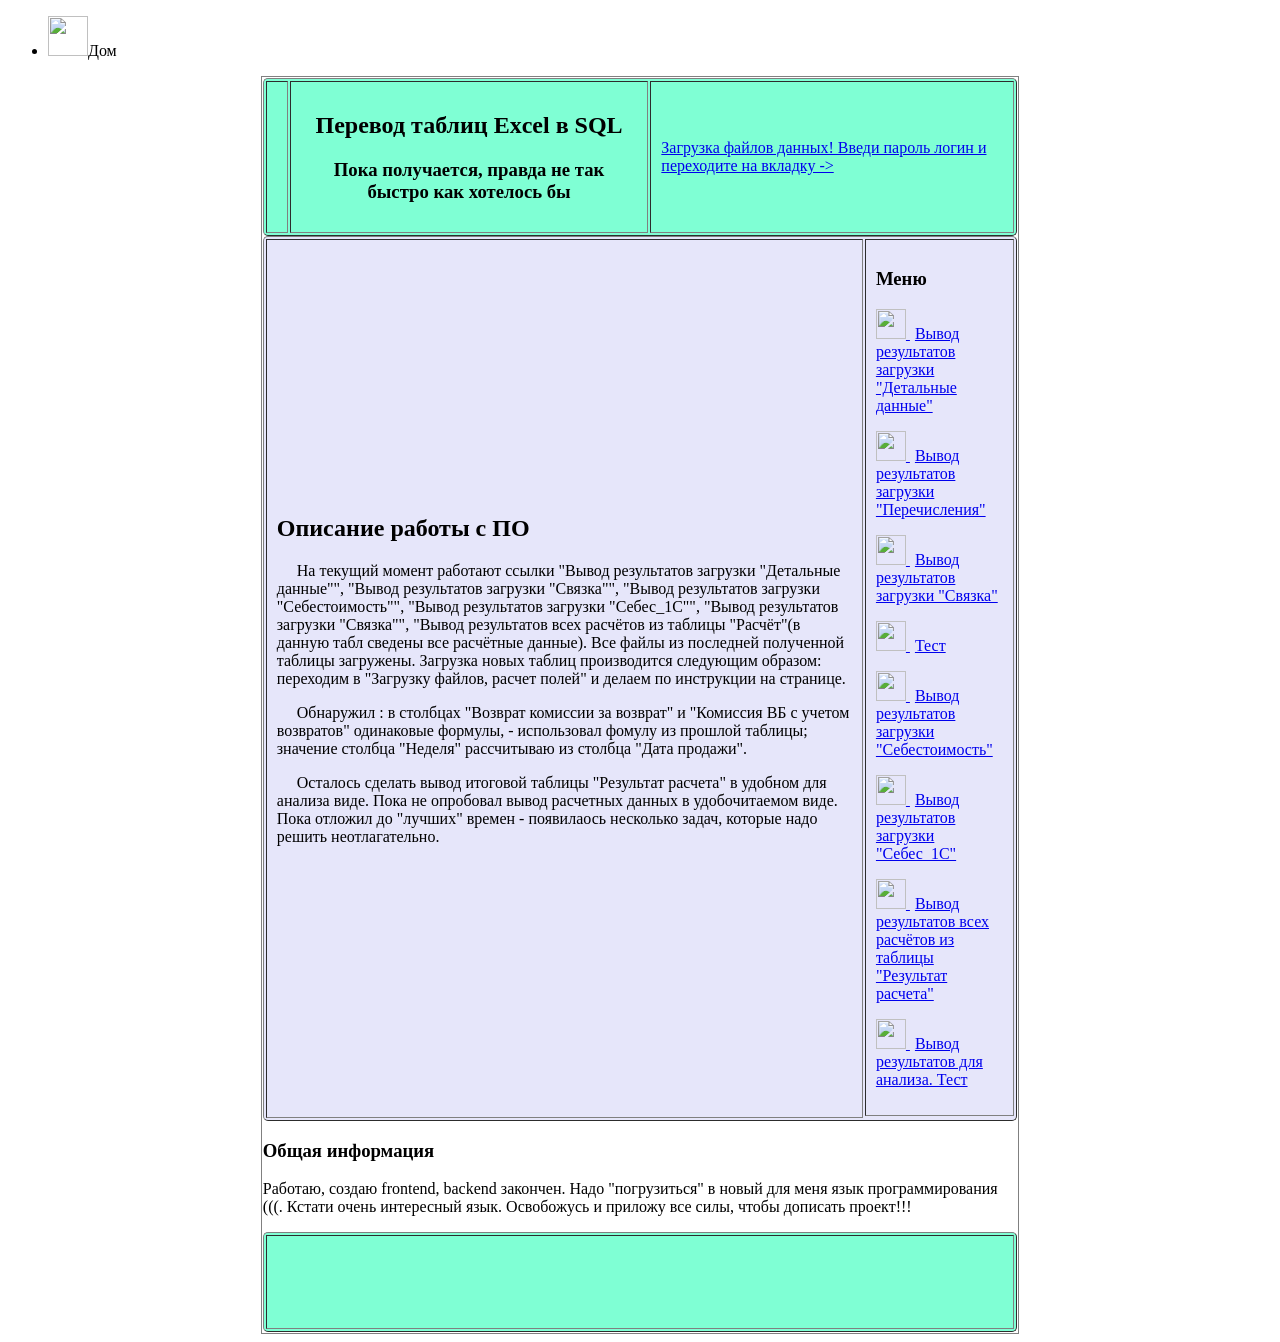
==== index.html @ 5415a373 "Add files via upload" ====
<!DOCTYPE html>
<html lang="ru">

<head>
    <meta charset="utf-8">
    <title>Денис</title>
    <meta http-equiv="X-UA-Compatible" content="IE=edge,chrome=1">
    <link rel="stylesheet" href="css/calculationcss.css" type="text/css"/>
    <!--<script src="js/jquery.js"></script>-->
    <link rel="icon" href="favicon.ico" type="image/x-icon">

</head>

<body>
<div class="">
	<ul class="">
    	<li class="" onclick="location.href = 'https://ws1999.ru'">
        <img src="/image/ya.jpg" style="width: 40px; height: 40px" alt="" /><a>Дом</a></li>
    </ul>
</div>
    <!--Создаём таблицу контейнер, которой задаём следующее
оформление: <a class=""
border="1" - рамка вокруг контейнера. Увеличив число, можно увеличить толщину рамки.
align="center" - размещаем контейнер по центру экрана.
rules="rows" - убираем двойную рамку.
style="width:60%;" - добавляем стилевое свойства, делающее
контейнер и весь сайт "резиновым".
Сделать полноценный адаптивный дизайн, этим способом невозможно.-->
    <table border="1" align="center" rules="rows" style="width:60%;">
        <!--Создаём строку-->
        <tr>
            <!--Создаём ячейку строки-->
            <td>
                <!--ШАПКА САЙТА-->
                <!--Оформление:border="1" - двойная рамка толщиной в 1px
background="images/168.png" - картинка в шапке сайта, если требуется.
Адрес картинки вы должны вставить свой.
bgcolor="#7FFFD4" - фоновый цвет в шапке, если нет картинки.
cellpadding="10" - отступ содержимого от рамки не менее 10px.
style="width:100%; border-radius:5px;" - добавляем "резиновость"
и закругляем уголки рамки-->

                <table border="1" background="" bgcolor="#7FFFD4" cellpadding="10"
                    style="width:100%; border-radius:5px;">
                    <td>

                        <!--Создаём строку таблицы-->

                        <!--Создаём столбец таблицы-->
                    <th>
                        <!--Содержание ячейки столбца-->
                        <h2>Перевод таблиц Excel в SQL</h2>
                        <h3>Пока получается, правда не так быстро как хотелось бы</h3>
                        <!--Закрываем таблицу-->
                    </th>

            </td>
            <td>
                <a href="upload/load.html">Загрузка файлов данных! Введи пароль логин и переходите на вкладку -> </a>
            </td>
    </table>

    <!--ОСНОВНОЙ КОНТЕНТ-->

    <table border="1" bgcolor="#e6e6fa" cellpadding="10" style="width:100%; border-radius:5px;">
        <!--Создаём строку-->
        <tr>
            <!--Создаём ячейку Оформление:
rowspan="2" - объединяем две ячейки в одну.
Число объединяемых ячеек по числу ячеек в сайдбаре.
style="width:80%" - основной контент занимает 80% всей площади,
оставшиеся 20% для сайдбара-->
            <td rowspan="2" style="width:80%">
                <h2>Описание работы с ПО</h2>
                <!--Начинаем абзац с красной строки-->
                <p style="text-indent:20px">
                    На текущий момент работают ссылки "Вывод результатов загрузки "Детальные данные"", "Вывод результатов загрузки "Связка"", "Вывод результатов загрузки "Себестоимость"",
                    "Вывод результатов загрузки "Себес_1C"", "Вывод результатов загрузки "Связка"", "Вывод результатов всех расчётов из таблицы "Расчёт"(в данную табл сведены все расчётные 
                    данные). Все файлы из последней полученной таблицы загружены. Загрузка новых таблиц производится следующим образом: переходим в "Загрузку файлов, расчет полей"
                    и делаем по инструкции на странице.      
                </p>
                <p style="text-indent:20px"><span class="specialblock">Обнаружил : в столбцах "Возврат комиссии за возврат"
                    и "Комиссия ВБ с учетом возвратов" одинаковые формулы, - использовал фомулу из прошлой таблицы; значение столбца "Неделя" рассчитываю из столбца "Дата продажи".</span>
                </p>
                <p style="text-indent:20px">
                </p>
                <p style="text-indent:20px">
                    Осталось сделать вывод итоговой таблицы "Результат расчета" в удобном для анализа виде. Пока не опробовал вывод расчетных данных в удобочитаемом виде. Пока отложил
                    до "лучших" времен - появилаось несколько задач, которые надо решить неотлагательно.
                </p>
                <!--Закрываем ячейку-->
            </td>

            <!--САЙДБАР-->

            <!--Создаём ячейку сайдбара-->
            <td bgcolor="#e6e6fa">
                <h3>Меню</h3>
                <!--Абзац для ссылки на страницу сайта-->
                <p>
                    <!--Ссылка на страницу сайта-->
                    <!--<a href="calculation.php">
                        Картинка маркера перед названием страницы
                        <img src="/image/ya.jpg" width="50" height="50">-->
                        <!--Название страницы style="margin-left:5px;" - отступ названия от маркера-->
                        <!--<span style="margin-left:5px;">Результат расчета</span>
                    </a>-->
                    <!--Закрываем абзац-->
                </p>
                <p>
                    <!--Ссылка на страницу сайта
                                <a href="test.php">
                                    Картинка маркера перед названием страницы
                                    <img src="http://trueimages.ru/img/00/06/f4fffdb5.png">
                                    Название страницы style="margin-left:5px;" - отступ названия от маркера
                                    <span style="margin-left:5px;">Тест</span>
                                </a>
                                Закрываем абзац-->
                </p>
                <!--<p>
                    <a href=".html">
                        <img src="/image/97Pi.gif" width="30" height="30">
                        <span style="margin-left:5px;">Загрузка файлов, расчет полей</span;></a>
                </p>-->
                <p>
                    <a href="detal_data.php">
                        <img src="/image/97Pi.gif" width="30" height="30">
                        <span style="margin-left:5px;">Вывод результатов загрузки "Детальные данные"</span;></a>
                </p>
                <p>
                    <a href="transfers.php">
                        <img src="/image/97Pi.gif" width="30" height="30">
                        <span style="margin-left:5px;">Вывод результатов загрузки "Перечисления"</span></a>
                </p>
                <p>
                    <a href="bundl.php">
                        <img src="/image/97Pi.gif" width="30" height="30">
                        <span style="margin-left:5px;">Вывод результатов загрузки "Связка"</span></a>
                </p>
                <p>
                    <a href="test.php">
                        <img src="/image/97Pi.gif" width="30" height="30">
                        <span style="margin-left:5px;">Тест</span></a>
                </p>
                <p>
                    <a href="cost_price.php">
                        <img src="/image/97Pi.gif" width="30" height="30">
                        <span style="margin-left:5px;">Вывод результатов загрузки "Себестоимость"</span></a>
                </p>
                <p>
                    <a href="cost_price_1C.php">
                        <img src="/image/97Pi.gif" width="30" height="30">
                        <span style="margin-left:5px;">Вывод результатов загрузки "Себес_1C"</span></a>
                </p>
                <p>
                    <a href="calculation_d_d.php">
                        <img src="/image/97Pi.gif" width="30" height="30">
                        <span style="margin-left:5px;">Вывод результатов всех расчётов из таблицы "Результат расчета"</span></a>
                </p>
                <p>
                    <a href="analysis_new.html">
                        <img src="/image/97Pi.gif" width="30" height="30">
                        <span style="margin-left:5px;">Вывод результатов для анализа. Тест</span></a>
                </p>
                <!--Закрываем строку Меню-->
            </td>
        </tr>
        <!--Создаём строку с дополнительной информацией-->
        <tr>
            <!--Ячейка с дополнительной информацией-->
            <!--<td bgcolor="#e6e6fa" align="center">
                            <h3>Общая информация</h3>
                            <p>Думаю к концу августа закончить )))</p>-->
            <!--Закрываем ячейку с общей 
    </table>

    <!--ПОДВАЛ-->

    <!--Создаём таблицу подвала-->
    <table border="1" bgcolor="#7FFFD4" height="100" cellpadding="10" style="width:100%; border-radius:5px;">
        <!--Создаём строку.-->
        <h3>Общая информация</h3>
        <tr>
            <!--Создаём столбец-->
            <p>Работаю, создаю frontend, backend закончен. Надо "погрузиться" в новый для меня язык программирования (((. Кстати очень 
            интересный язык. Освобожусь и приложу все силы, чтобы дописать проект!!!
            </p>
            <th>
                <!--<h3>Что то нужное ...</h3>-->
                

                    <!--Закрываем таблицу подвала. При желании в подвале можно
сделать несколько строк и столбцов-->
            </th>
        </tr>
    </table>
    <!--Закрываем таблицу контейнера-->
    </td>
    </tr>
    </table>

</body>

</html>
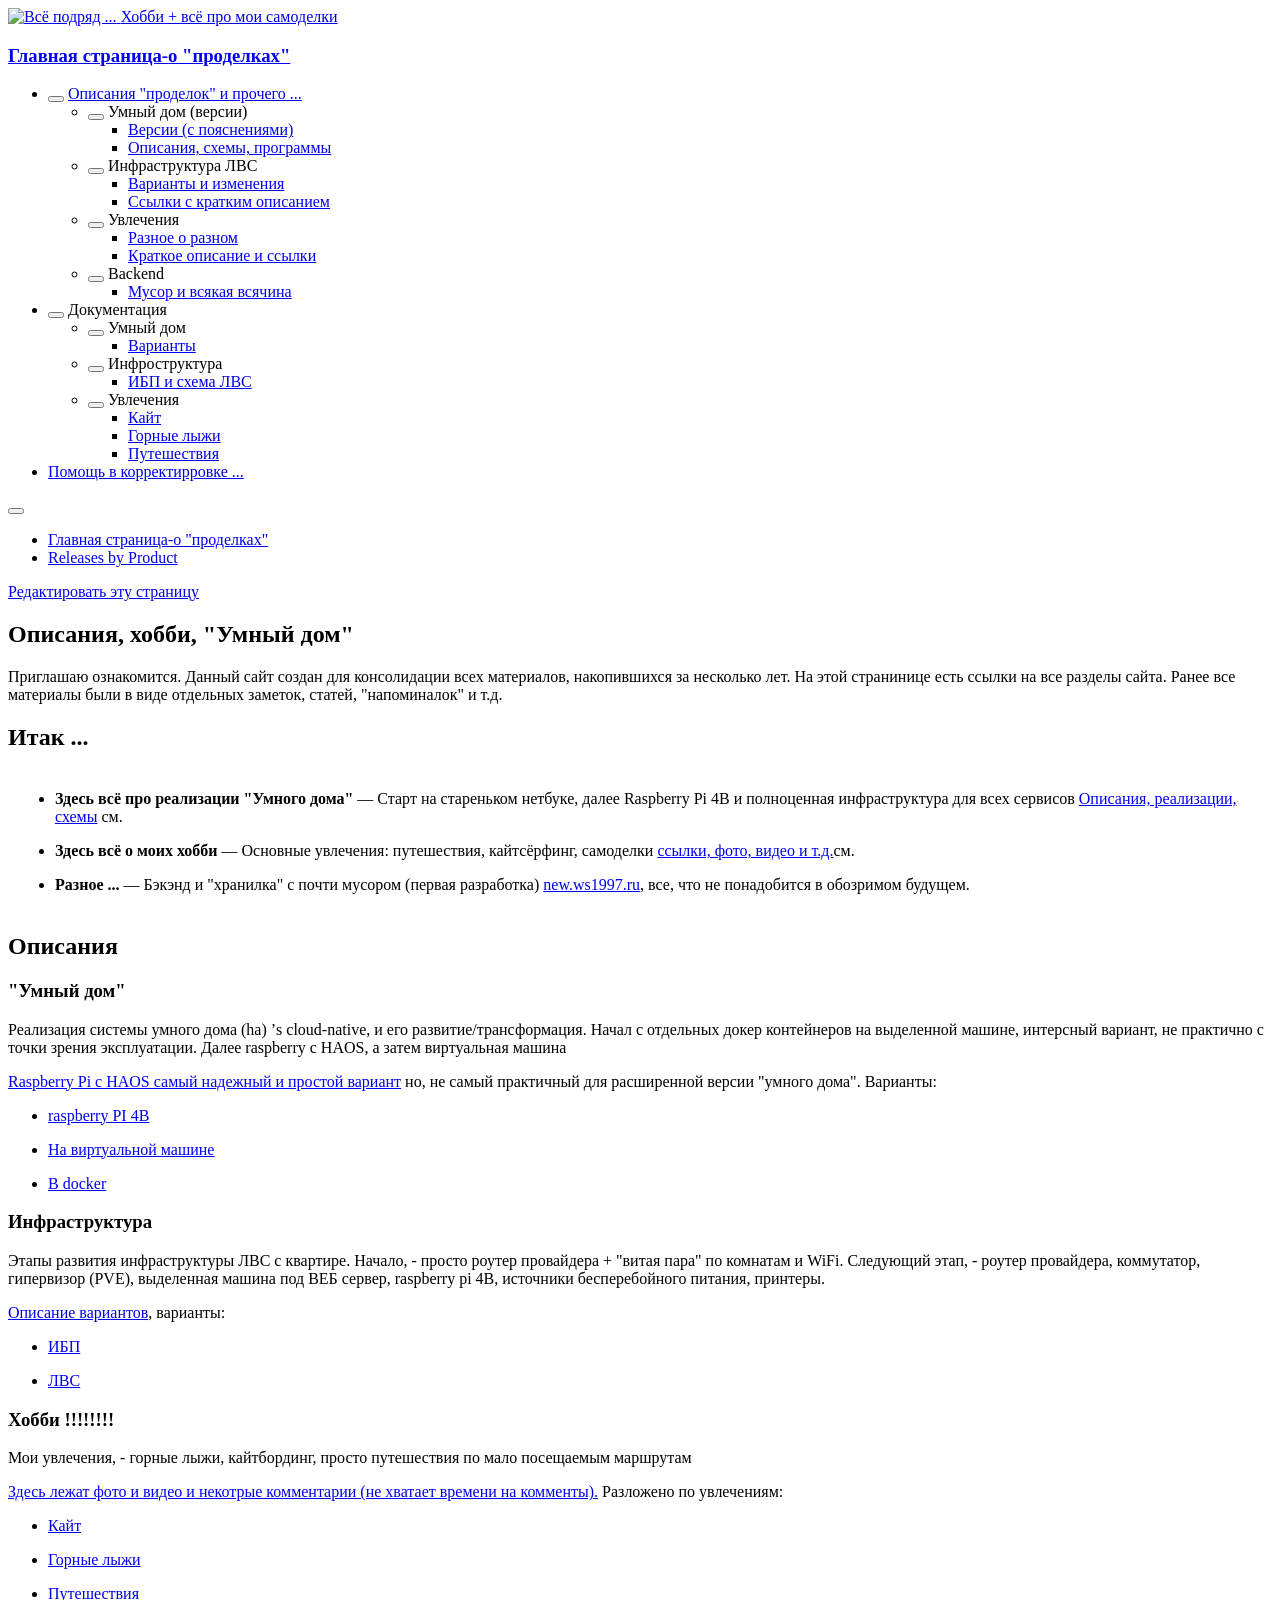
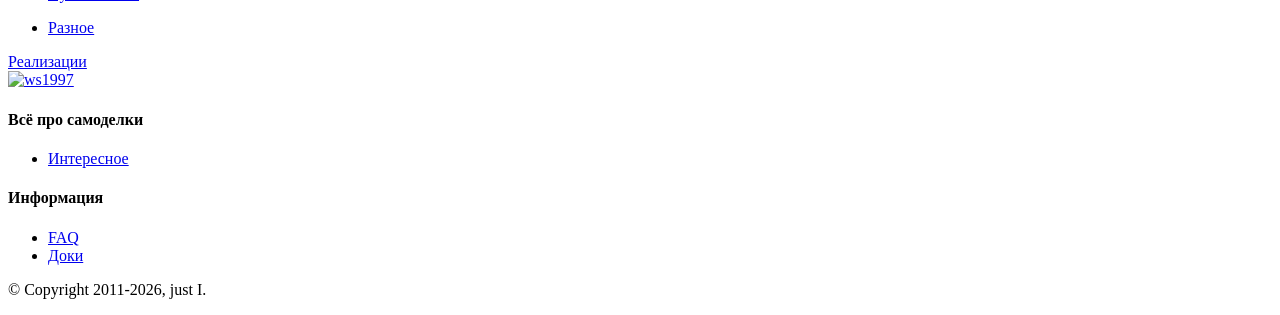
==== commit 9d30956a: "Update index.html" ====
--- a/index.html
+++ b/index.html
@@ -2,203 +2,349 @@
 <html lang="ru">
 
 <head>
-    <meta charset="utf-8">
-    <title>Денис</title>
-    <meta http-equiv="X-UA-Compatible" content="IE=edge,chrome=1">
-    <link rel="stylesheet" href="css/calculationcss.css" type="text/css"/>
-    <!--<script src="js/jquery.js"></script>-->
-    <link rel="icon" href="favicon.ico" type="image/x-icon">
-
+  <meta charset="utf-8">
+  <meta name="viewport" content="width=device-width,initial-scale=1">
+  <title>Всё о хоби :: Документация на одно из увлечений "Умный дом"</title>
+  <link rel="canonical" href="https://ws1997.ru/index.html">
+  <link rel="next" href="ocis_releases.html">
+  <meta name="description" content="Всё о моих хоби, Документация на одно из увлечений 'Умный дом'.">
+  <meta name="generator" content="Antora 3.2.1">
+  <link rel="stylesheet" href="./assets/css/site.css">
+  <link rel="stylesheet" href="./pagefind/pagefind-component-ui.css">
+  <link rel="stylesheet" href="./assets/css/ws1997.css">
+  <link rel="stylesheet" href="./assets/css/tabs.css">
+  <link rel="stylesheet" href="./assets/css/medium-zoom.css">
+  <link rel="stylesheet" href="./assets/css/landing-page.css">
+  <script src="./assets/js/go-redirect.js" data-site-root="/"></script>
+  <link rel="icon" href="./assets/img/favicon.svg" type="image/svg+xml">
+  <link rel="icon" href="./assets/img/favicon-32x32.png" sizes="32x32" type="image/png">
+  <link rel="icon" href="./assets/img/favicon-16x16.png" sizes="16x16" type="image/png">
 </head>
 
-<body>
-<div class="">
-	<ul class="">
-    	<li class="" onclick="location.href = 'https://ws1999.ru'">
-        <img src="/image/ya.jpg" style="width: 40px; height: 40px" alt="" /><a>Дом</a></li>
-    </ul>
-</div>
-    <!--Создаём таблицу контейнер, которой задаём следующее
-оформление: <a class=""
-border="1" - рамка вокруг контейнера. Увеличив число, можно увеличить толщину рамки.
-align="center" - размещаем контейнер по центру экрана.
-rules="rows" - убираем двойную рамку.
-style="width:60%;" - добавляем стилевое свойства, делающее
-контейнер и весь сайт "резиновым".
-Сделать полноценный адаптивный дизайн, этим способом невозможно.-->
-    <table border="1" align="center" rules="rows" style="width:60%;">
-        <!--Создаём строку-->
-        <tr>
-            <!--Создаём ячейку строки-->
-            <td>
-                <!--ШАПКА САЙТА-->
-                <!--Оформление:border="1" - двойная рамка толщиной в 1px
-background="images/168.png" - картинка в шапке сайта, если требуется.
-Адрес картинки вы должны вставить свой.
-bgcolor="#7FFFD4" - фоновый цвет в шапке, если нет картинки.
-cellpadding="10" - отступ содержимого от рамки не менее 10px.
-style="width:100%; border-radius:5px;" - добавляем "резиновость"
-и закругляем уголки рамки-->
-
-                <table border="1" background="" bgcolor="#7FFFD4" cellpadding="10"
-                    style="width:100%; border-radius:5px;">
-                    <td>
-
-                        <!--Создаём строку таблицы-->
-
-                        <!--Создаём столбец таблицы-->
-                    <th>
-                        <!--Содержание ячейки столбца-->
-                        <h2>Перевод таблиц Excel в SQL</h2>
-                        <h3>Пока получается, правда не так быстро как хотелось бы</h3>
-                        <!--Закрываем таблицу-->
-                    </th>
-
-            </td>
-            <td>
-                <a href="upload/load.html">Загрузка файлов данных! Введи пароль логин и переходите на вкладку -> </a>
-            </td>
-    </table>
-
-    <!--ОСНОВНОЙ КОНТЕНТ-->
-
-    <table border="1" bgcolor="#e6e6fa" cellpadding="10" style="width:100%; border-radius:5px;">
-        <!--Создаём строку-->
-        <tr>
-            <!--Создаём ячейку Оформление:
-rowspan="2" - объединяем две ячейки в одну.
-Число объединяемых ячеек по числу ячеек в сайдбаре.
-style="width:80%" - основной контент занимает 80% всей площади,
-оставшиеся 20% для сайдбара-->
-            <td rowspan="2" style="width:80%">
-                <h2>Описание работы с ПО</h2>
-                <!--Начинаем абзац с красной строки-->
-                <p style="text-indent:20px">
-                    На текущий момент работают ссылки "Вывод результатов загрузки "Детальные данные"", "Вывод результатов загрузки "Связка"", "Вывод результатов загрузки "Себестоимость"",
-                    "Вывод результатов загрузки "Себес_1C"", "Вывод результатов загрузки "Связка"", "Вывод результатов всех расчётов из таблицы "Расчёт"(в данную табл сведены все расчётные 
-                    данные). Все файлы из последней полученной таблицы загружены. Загрузка новых таблиц производится следующим образом: переходим в "Загрузку файлов, расчет полей"
-                    и делаем по инструкции на странице.      
-                </p>
-                <p style="text-indent:20px"><span class="specialblock">Обнаружил : в столбцах "Возврат комиссии за возврат"
-                    и "Комиссия ВБ с учетом возвратов" одинаковые формулы, - использовал фомулу из прошлой таблицы; значение столбца "Неделя" рассчитываю из столбца "Дата продажи".</span>
-                </p>
-                <p style="text-indent:20px">
-                </p>
-                <p style="text-indent:20px">
-                    Осталось сделать вывод итоговой таблицы "Результат расчета" в удобном для анализа виде. Пока не опробовал вывод расчетных данных в удобочитаемом виде. Пока отложил
-                    до "лучших" времен - появилаось несколько задач, которые надо решить неотлагательно.
-                </p>
-                <!--Закрываем ячейку-->
-            </td>
-
-            <!--САЙДБАР-->
-
-            <!--Создаём ячейку сайдбара-->
-            <td bgcolor="#e6e6fa">
-                <h3>Меню</h3>
-                <!--Абзац для ссылки на страницу сайта-->
-                <p>
-                    <!--Ссылка на страницу сайта-->
-                    <!--<a href="calculation.php">
-                        Картинка маркера перед названием страницы
-                        <img src="/image/ya.jpg" width="50" height="50">-->
-                        <!--Название страницы style="margin-left:5px;" - отступ названия от маркера-->
-                        <!--<span style="margin-left:5px;">Результат расчета</span>
-                    </a>-->
-                    <!--Закрываем абзац-->
-                </p>
-                <p>
-                    <!--Ссылка на страницу сайта
-                                <a href="test.php">
-                                    Картинка маркера перед названием страницы
-                                    <img src="http://trueimages.ru/img/00/06/f4fffdb5.png">
-                                    Название страницы style="margin-left:5px;" - отступ названия от маркера
-                                    <span style="margin-left:5px;">Тест</span>
-                                </a>
-                                Закрываем абзац-->
-                </p>
-                <!--<p>
-                    <a href=".html">
-                        <img src="/image/97Pi.gif" width="30" height="30">
-                        <span style="margin-left:5px;">Загрузка файлов, расчет полей</span;></a>
-                </p>-->
-                <p>
-                    <a href="detal_data.php">
-                        <img src="/image/97Pi.gif" width="30" height="30">
-                        <span style="margin-left:5px;">Вывод результатов загрузки "Детальные данные"</span;></a>
-                </p>
-                <p>
-                    <a href="transfers.php">
-                        <img src="/image/97Pi.gif" width="30" height="30">
-                        <span style="margin-left:5px;">Вывод результатов загрузки "Перечисления"</span></a>
-                </p>
-                <p>
-                    <a href="bundl.php">
-                        <img src="/image/97Pi.gif" width="30" height="30">
-                        <span style="margin-left:5px;">Вывод результатов загрузки "Связка"</span></a>
-                </p>
-                <p>
-                    <a href="test.php">
-                        <img src="/image/97Pi.gif" width="30" height="30">
-                        <span style="margin-left:5px;">Тест</span></a>
-                </p>
-                <p>
-                    <a href="cost_price.php">
-                        <img src="/image/97Pi.gif" width="30" height="30">
-                        <span style="margin-left:5px;">Вывод результатов загрузки "Себестоимость"</span></a>
-                </p>
-                <p>
-                    <a href="cost_price_1C.php">
-                        <img src="/image/97Pi.gif" width="30" height="30">
-                        <span style="margin-left:5px;">Вывод результатов загрузки "Себес_1C"</span></a>
-                </p>
-                <p>
-                    <a href="calculation_d_d.php">
-                        <img src="/image/97Pi.gif" width="30" height="30">
-                        <span style="margin-left:5px;">Вывод результатов всех расчётов из таблицы "Результат расчета"</span></a>
-                </p>
-                <p>
-                    <a href="analysis_new.html">
-                        <img src="/image/97Pi.gif" width="30" height="30">
-                        <span style="margin-left:5px;">Вывод результатов для анализа. Тест</span></a>
-                </p>
-                <!--Закрываем строку Меню-->
-            </td>
-        </tr>
-        <!--Создаём строку с дополнительной информацией-->
-        <tr>
-            <!--Ячейка с дополнительной информацией-->
-            <!--<td bgcolor="#e6e6fa" align="center">
-                            <h3>Общая информация</h3>
-                            <p>Думаю к концу августа закончить )))</p>-->
-            <!--Закрываем ячейку с общей 
-    </table>
-
-    <!--ПОДВАЛ-->
-
-    <!--Создаём таблицу подвала-->
-    <table border="1" bgcolor="#7FFFD4" height="100" cellpadding="10" style="width:100%; border-radius:5px;">
-        <!--Создаём строку.-->
-        <h3>Общая информация</h3>
-        <tr>
-            <!--Создаём столбец-->
-            <p>Работаю, создаю frontend, backend закончен. Надо "погрузиться" в новый для меня язык программирования (((. Кстати очень 
-            интересный язык. Освобожусь и приложу все силы, чтобы дописать проект!!!
-            </p>
-            <th>
-                <!--<h3>Что то нужное ...</h3>-->
-                
-
-                    <!--Закрываем таблицу подвала. При желании в подвале можно
-сделать несколько строк и столбцов-->
-            </th>
-        </tr>
-    </table>
-    <!--Закрываем таблицу контейнера-->
-    </td>
-    </tr>
-    </table>
-
+<body class="article landing-page">
+  <script
+    type="module">import mermaid from 'https://cdn.jsdelivr.net/npm/mermaid@11/dist/mermaid.esm.min.mjs'; mermaid.initialize({ "startOnLoad": true }); </script>
+  <header class="header">
+    <nav class="navbar">
+      <div class="navbar-brand">
+        <a class="navbar-item navbar-logo" href="https://ws1997.ru">
+          <img src="./assets/img/logo_1.svg" alt="Всё подряд ..." class="navbar-logo-img">
+          <span class="navbar-title">Хобби + всё про мои самоделки</span>
+        </a>
+        <!-- <div class="navbar-item search hide-for-print">
+        <pagefind-config bundle-path="/pagefind/"></pagefind-config>
+        <pagefind-modal-trigger></pagefind-modal-trigger>
+        <pagefind-modal reset-on-close></pagefind-modal>
+      </div> -->
+      </div>
+      <div id="topbar-nav" class="navbar-menu">
+        <div class="navbar-end"></div>
+      </div>
+    </nav>
+  </header>
+  <div class="body">
+    <div class="nav-container" data-component="ROOT" data-version="">
+      <aside class="nav">
+        <div class="panels">
+          <div class="nav-panel-menu is-active" data-panel="menu">
+            <nav class="nav-menu">
+              <button class="nav-menu-toggle" aria-label="Toggle expand/collapse all" style="display: none"></button>
+              <h3 class="title"><a href="index.html">Главная страница-о "проделках"</a></h3>
+              <ul class="nav-list">
+                <li class="nav-item is-current-page" data-depth="0">
+                  <button class="nav-item-toggle"></button>
+                  <a class="nav-link" href="index.html">Описания "проделок" и прочего ...</a>
+                  <ul class="nav-list">
+                    <li class="nav-item" data-depth="1">
+                      <button class="nav-item-toggle"></button>
+                      <span class="nav-text">Умный дом (версии)</span>
+                      <ul class="nav-list">
+                        <li class="nav-item" data-depth="2">
+                          <a class="nav-link" href="ha_release.html">Версии (с пояснениями)</a>
+                        </li>
+                        <li class="nav-item" data-depth="2">
+                          <a class="nav-link" href="ha_release_notes.html">Описания, схемы, программы</a>
+                        </li>
+                      </ul>
+                    </li>
+                    <li class="nav-item" data-depth="1">
+                      <button class="nav-item-toggle"></button>
+                      <span class="nav-text">Инфраструктура ЛВС</span>
+                      <ul class="nav-list">
+                        <li class="nav-item" data-depth="2">
+                          <a class="nav-link" href="it_release.html">Варианты и изменения</a>
+                        </li>
+                        <li class="nav-item" data-depth="2">
+                          <a class="nav-link" href="it_release_notes.html">Ссылки с кратким описанием</a>
+                        </li>
+                      </ul>
+                    </li>
+                    <!-- !!!!!!!!!!!!!! -->
+                    <li class="nav-item" data-depth="1">
+                      <button class="nav-item-toggle"></button>
+                      <span class="nav-text">Увлечения</span>
+                      <ul class="nav-list">
+                        <li class="nav-item" data-depth="2">
+                          <a class="nav-link" href="hobby_release.html">Разное о разном</a>
+                        </li>
+                        <li class="nav-item" data-depth="2">
+                          <a class="nav-link" href="hobby_release_notes.html">Краткое описание и ссылки</a>
+                        </li>
+                      </ul>
+                    </li>
+                    <!-- !!!!!!!!!!!!!!!!! -->
+                     <!-- ^^^^^^^^^^^^^^ -->
+                    <li class="nav-item" data-depth="1">
+                      <button class="nav-item-toggle"></button>
+                      <span class="nav-text">Backend</span>
+                      <ul class="nav-list">
+                        <li class="nav-item" data-depth="2">
+                          <a class="nav-link" href="backend.html">Мусор и всякая всячина</a>
+                        </li>
+                      </ul>
+                    </li>                      
+                      <!-- ^^^^^^^^^^^^^^^^^ -->
+                  </ul>
+                </li>
+                <li class="nav-item" data-depth="0">
+                  <button class="nav-item-toggle"></button>
+                  <span class="nav-text">Документация</span>
+                  <ul class="nav-list">
+                    <li class="nav-item" data-depth="1">
+                      <button class="nav-item-toggle"></button>
+                      <span class="nav-text">Умный дом</span>
+                      <ul class="nav-list">
+                        <li class="nav-item" data-depth="2">
+                          <a class="nav-link" href="ha/index.html">Варианты</a>
+                        </li>
+                      </ul>
+                    </li>
+                    <li class="nav-item" data-depth="1">
+                      <button class="nav-item-toggle"></button>
+                      <span class="nav-text">Инфроструктура</span>
+                      <ul class="nav-list">
+                        <li class="nav-item" data-depth="2">
+                          <a class="nav-link" href="it/index.html">ИБП и схема ЛВС</a>
+                        </li>
+                      </ul>
+                    </li>
+                    <li class="nav-item" data-depth="1">
+                      <button class="nav-item-toggle"></button>
+                      <span class="nav-text">Увлечения</span>
+                      <ul class="nav-list">
+                        <li class="nav-item" data-depth="2">
+                          <a class="nav-link" href="hobby/kite/index.html">Кайт</a>
+                        </li>
+                        <li class="nav-item" data-depth="2">
+                          <a class="nav-link" href="hobby/ski/index.html">Горные лыжи</a>
+                        </li>
+                        <li class="nav-item" data-depth="2">
+                          <a class="nav-link" href="hobby/travel/index.html">Путешествия</a>
+                        </li>
+                      </ul>
+                    </li>
+                  </ul>
+                </li>
+                <!-- №№№№№№№№№№№№№№№№№№№№№№№№№№№ -->
+                <li class="nav-item" data-depth="0">
+                  <a class="nav-link" href="help_for_me.html">Помощь в корректирровке ...</a>
+                </li>
+              </ul>
+            </nav>
+          </div>
+          <div class="nav-panel-explore" data-panel="explore">
+          </div>
+      </aside>
+    </div>
+    <!-- """""""""""""""""""""""""" -->
+
+    <!-- """""""""""""""""""""""""" -->
+    <main class="article">
+      <div class="toolbar" role="navigation">
+        <button class="nav-toggle"></button>
+        <a href="index.html" class="home-link is-current"></a>
+        <nav class="breadcrumbs" aria-label="breadcrumbs">
+          <ul>
+            <li><a href="index.html">Главная страница-о "проделках"</a></li>
+            <li><a href="index.html">Releases by Product</a></li>
+          </ul>
+        </nav>
+        <div class="edit-this-page"><a href="https://github.com/vladmilsh/test">Редактировать эту страницу</a></div>
+      </div>
+      <div class="content">
+        <aside class="toc sidebar" data-title="Contents" data-levels="2">
+          <div class="toc-menu"></div>
+        </aside>
+        <article class="doc">
+          <h1 class="page">Описания, хобби, "Умный дом"</h1>
+          <div id="preamble">
+            <div class="sectionbody">
+              <div class="paragraph">
+                <p>Приглашаю ознакомится. Данный сайт создан для консолидации всех материалов, накопившихся за несколько
+                  лет. На этой странинице есть ссылки на все разделы сайта. Ранее все материалы были в виде отдельных
+                  заметок, статей, "напоминалок" и т.д.</p>
+              </div>
+            </div>
+          </div>
+          <!-- @@@@@@@@@@@@@@@@@@ -->
+          <div class="sect1">
+            <h2 id="get-started"><a class="anchor" href="#get-started"></a>Итак ...</h2>
+            <div class="sectionbody">
+              <div class="admonitionblock tip">
+                <table>
+                  <tr>
+                    <td class="icon">
+                      <i class="fa icon-tip" title="Tip"></i>
+                    </td>
+                    <td class="content">
+                      <div class="ulist">
+                        <ul>
+                          <li>
+                            <!-- <p><strong>Здесь всё про реализации "Умного дома"</strong> — Старт на стареньком нетбуке, далее Raspberry Pi 4B и полноценная инфраструктура для всех сервисов <a href="ocis/raspberry/pi4.html" class="xref page">Описания, реализации, схемы</a> см.</p> -->
+                            <p><strong>Здесь всё про реализации "Умного дома"</strong> — Старт на стареньком нетбуке,
+                              далее Raspberry Pi 4B и полноценная инфраструктура для всех сервисов <a
+                                href="ha/raspberry/index.html" class="xref page">Описания, реализации, схемы</a> см.</p>
+                          </li>
+                          <li>
+                            <p><strong>Здесь всё о моих хобби</strong> — Основные увлечения: путешествия, кайтсёрфинг,
+                              самоделки <a href="hobby/index.html" target="_blank" rel="noopener">ссылки, фото, видео и
+                                т.д.</a>см.</p>
+                          </li>
+                          <li>
+                            <p><strong>Разное ...</strong> — Бэкэнд и "хранилка" с почти мусором (первая разработка) <a
+                                href="https://new.ws1997.ru" target="_blank" rel="noopener">new.ws1997.ru</a>, все, что
+                              не понадобится в обозримом будущем.</p>
+                          </li>
+                        </ul>
+                      </div>
+                    </td>
+                  </tr>
+                </table>
+              </div>
+            </div>
+          </div>
+          <div class="sect1">
+            <h2 id="documentation-by-product"><a class="anchor" href="#documentation-by-product"></a>Описания</h2>
+            <div class="sectionbody">
+              <div class="sect2">
+                <h3 id="owncloud-infinite-scale-ocis"><a class="anchor" href="#owncloud-infinite-scale-ocis"></a>"Умный
+                  дом"</h3>
+                <div class="paragraph">
+                  <p>Реализация системы умного дома (ha) &#8217;s cloud-native, и его развитие/трансформация. Начал с
+                    отдельных докер контейнеров на выделенной машине, интерсный вариант, не практично с точки зрения
+                    эксплуатации. Далее raspberry с HAOS, а затем виртуальная машина</p>
+                </div>
+                <div class="paragraph">
+                  <p><a href="ha/raspberry/index.html" class="xref page">Raspberry Pi с HAOS самый надежный и простой
+                      вариант</a> но, не самый практичный для расширенной версии "умного дома". Варианты: </p>
+                </div>
+                <div class="ulist">
+                  <ul>
+                    <li>
+                      <p><a href="ha/raspberry/admin/" class="xref page">raspberry PI 4B</a></p>
+                    </li>
+                    <li>
+                      <p><a href="ha/vm/admin/index.html" class="xref page">На виртуальной машине</a></p>
+                    </li>
+                    <li>
+                      <p><a href="ha/docker/index.html" class="xref page">В docker</a></p>
+                    </li>
+                  </ul>
+                </div>
+              </div>
+              <div class="sect2">
+                <h3 id="owncloud-classic-server"><a class="anchor" href="#owncloud-classic-server"></a>Инфраструктура
+                </h3>
+                <div class="paragraph">
+                  <p>Этапы развития инфраструктуры ЛВС с квартире. Начало, - просто роутер провайдера + "витая пара" по
+                    комнатам и WiFi. Следующий этап, - роутер провайдера, коммутатор, гипервизор (PVE), выделенная
+                    машина под ВЕБ сервер, raspberry pi 4B, источники бесперебойного питания, принтеры.</p>
+                </div>
+                <div class="paragraph">
+                  <p><a href="it/admin/index.html" class="xref page">Описание вариантов</a>, варианты:</p>
+                </div>
+                <div class="ulist">
+                  <ul>
+                    <li>
+                      <p><a href="it/11/index.html" class="xref page">ИБП</a></p>
+                    </li>
+                    <li>
+                      <p><a href="it/12/index.html" class="xref page">ЛВС</a></p>
+                    </li>
+                  </ul>
+                </div>
+              </div>
+              <div class="sect2">
+                <h3 id="desktop-app"><a class="anchor" href="#desktop-app"></a>Хобби !!!!!!!!</h3>
+                <div class="paragraph">
+                  <p>Мои увлечения, - горные лыжи, кайтбординг, просто путешествия по мало посещаемым маршрутам</p>
+                </div>
+                <div class="paragraph">
+                  <p><a href="desktop/7.1/index.html" class="xref page">Здесь лежат фото и видео и некотрые комментарии
+                      (не хватает времени на комменты).</a> Разложено по увлечениям:</p>
+                </div>
+                <div class="ulist">
+                  <ul>
+                    <li>
+                      <p><a href="hobby/kite/index.html" class="xref page">Кайт</a></p>
+                    </li>
+                    <li>
+                      <p><a href="hobby/ski/index.html" class="xref page">Горные лыжи</a></p>
+                    </li>
+                    <li>
+                      <p><a href="hobby/travel/index.html" class="xref page">Путешествия</a></p>
+                    </li>
+                    <li>
+                      <p><a href="hobby/trash/index.html" class="xref page">Разное</a></p>
+                    </li>
+                  </ul>
+                </div>
+              </div>
+
+
+            </div>
+          </div>
+          <nav class="pagination">
+            <span class="next"><a href="ha_release.html">Реализации</a></span>
+          </nav>
+        </article>
+      </div>
+    </main>
+  </div>
+  <footer class="footer">
+    <div class="container">
+      <div class="footer-logo">
+        <a href="https://ws1997.ru/"><img src="./assets/img/logo_1.svg" alt="ws1997"></a>
+      </div>
+      <div class="row-full">
+        <div class="col-third">
+          <div class="footer-nav">
+            <h4>Всё про самоделки</h4>
+            <ul id="menu-about" class="menu">
+              <li class="menu-news"><a href="https://ws1997.ru/news/">Интересное</a></li>
+            </ul>
+          </div>
+        </div>
+        <div class="col-third">
+          <div class="footer-nav">
+            <h4>Информация</h4>
+            <ul id="menu-support-and-documentation" class="menu">
+              <li class="menu-faq"><a href="https://ws1997.ru/faq/">FAQ</a></li>
+              <li class="menu-help"><a href="https://ws1997.ru/docs-guides/">Доки</a></li>
+            </ul>
+          </div>
+        </div>
+      </div>
+      <p>&copy; Copyright 2011-2026, just I.</p>
+    </div>
+  </footer>
+  <script id="site-script" src="./assets/js/site.js" data-ui-root-path="./assets"></script>
+  <script src="./assets/js/nav-expand.js"></script>
+  <script async src="./assets/js/vendor/highlight.js"></script>
+  <script src="./pagefind/pagefind-component-ui.js" type="module"></script>
+  <script src="./assets/js/tabs.js"></script>
+  <script defer src="./assets/js/vendor/medium-zoom.min.js"></script>
+  <script defer src="./assets/js/medium-zoom-init.js"></script>
 </body>
 
-</html>+</html>
